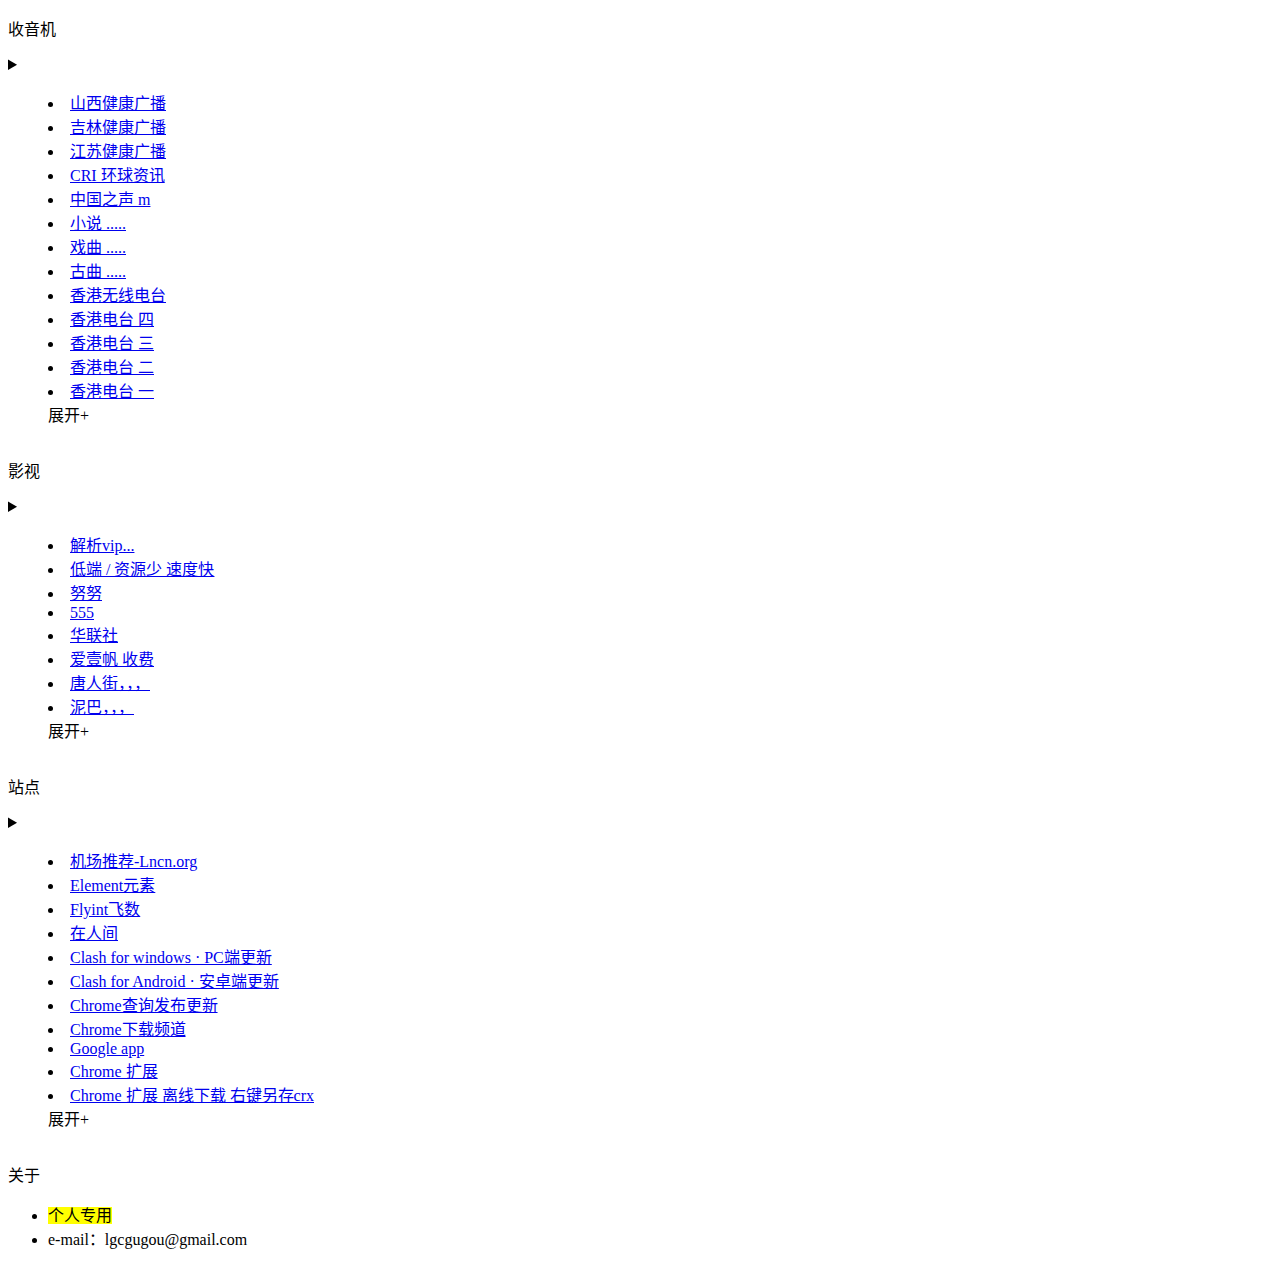
==== gengduo.html @ 7c41f0f1 "1111111111222aaaaaa" ====
<!doctype html>
<html lang="zh-CN">
<head>
<meta charset="utf-8">
<meta name="viewport" content="width=device-width, initial-scale=1.0, minimum-scale=1.0, maximum-scale=1.0, user-scalable=no">
<title>gengduo</title>
<link rel="icon" href="0search.png">
<link rel="stylesheet" href="gengduo.css">
</head>

<body>
<main class="pcminbjgd">

<section>
<p>收音机</p>
<details>
<summary>
<ul>

<li><a href="http://lhttp.qingting.fm/live/20470/64k.mp3">山西健康广播</a></li>
<li><a href="http://lhttp.qingting.fm/live/4952/64k.mp3">吉林健康广播</a></li>
<li><a href="http://lhttp.qingting.fm/live/20014/64k.mp3">江苏健康广播</a></li>
<div class="gengduo">
<li><a href="https://newsradio.cri.cn/">CRI 环球资讯</a></li>
<li><a href="https://m.cnr.cn/#/pages/broadcast/broadcast">中国之声 m</a></li>

<li><a href="https://lhttp.qingting.fm/live/1951/64k.mp3">小说 .....</a></li>
<li><a href="https://lhttp.qingting.fm/live/15318393/64k.mp3">戏曲 .....</a></li>
<li><a href="https://lhttp.qingting.fm/live/4595/64k.mp3">古曲 .....</a></li>

<li><a href="http://202.177.192.119/radiopth">香港无线电台</a></li>
<li><a href="http://202.177.192.119/radio4">香港电台 四</a></li>
<li><a href="http://202.177.192.119/radio3">香港电台 三</a></li>
<li><a href="http://202.177.192.119/radio2">香港电台 二</a></li>
<li><a href="http://202.177.192.119/radio1">香港电台 一</a></li>
</div>
<span>展开+</span>
</ul>
</summary>
</details>
</section>

<section>
<p>影视</p>
<details>
<summary>
<ul>
<li><a href="https://okjx.cc/?url=">解析vip...</a></li>
<li><a href="https://ddys.art/">低端 / 资源少 速度快</a></li>
<div class="gengduo">
<li><a href="https://www.nunuyy5.org/">努努</a></li>
<li><a href="https://www.555dy.com/"> 555</a></li>
<li><a href="https://www.cctv365.co/"> 华联社</a></li>
<li><a href="https://www.iyf.tv/">爱壹帆 收费</a></li>
<li><a href="https://www.tangrenjie.tv/">唐人街，，，</a></li>
<li><a href="https://www.mudvod.tv/">泥巴，，，</a></li>
</div>
<span>展开+</span>
</ul>
</summary>
</details>
</section>

<section>
<p>站点</p>
<details>
<summary>
<ul>
<li><a href="https://lncn.org/">机场推荐-Lncn.org</a></li>
<li><a href="https://www.yuansu.uk/">Element元素</a></li>
<li><a href="https://www.flyint.win/">Flyint飞数</a></li>
<li><a href="https://www.zrj222.com/">在人间</a></li>

<div class="gengduo">
<li><a href="https://github.com/Fndroid/clash_for_windows_pkg">Clash for windows · PC端更新</a></li>
<li><a href="https://github.com/Kr328/ClashForAndroid">Clash for Android · 安卓端更新</a></li>

<li><a href="https://chromereleases.googleblog.com/">Chrome查询发布更新</a></li>
<li><a href="https://www.chromium.org/getting-involved/dev-channel">Chrome下载频道</a></li>

<li><a href="https://play.google.com/">Google app</a></li>
<li><a href="https://chrome.google.com/webstore/category/extensions">Chrome 扩展</a></li>
<li><a href="https://www.crx4chrome.com/">Chrome 扩展 离线下载 右键另存crx</a></li>
</div>
<span>展开+</span>
</ul>
</summary>
</details>
</section>

<footer>
<p>关于</p>
<ul>
<li><mark>个人专用</mark></li>
<li>e-mail：lgcgugou@gmail.com</li>
<br>
</ul>
</footer>
</main>
</body>
</html>
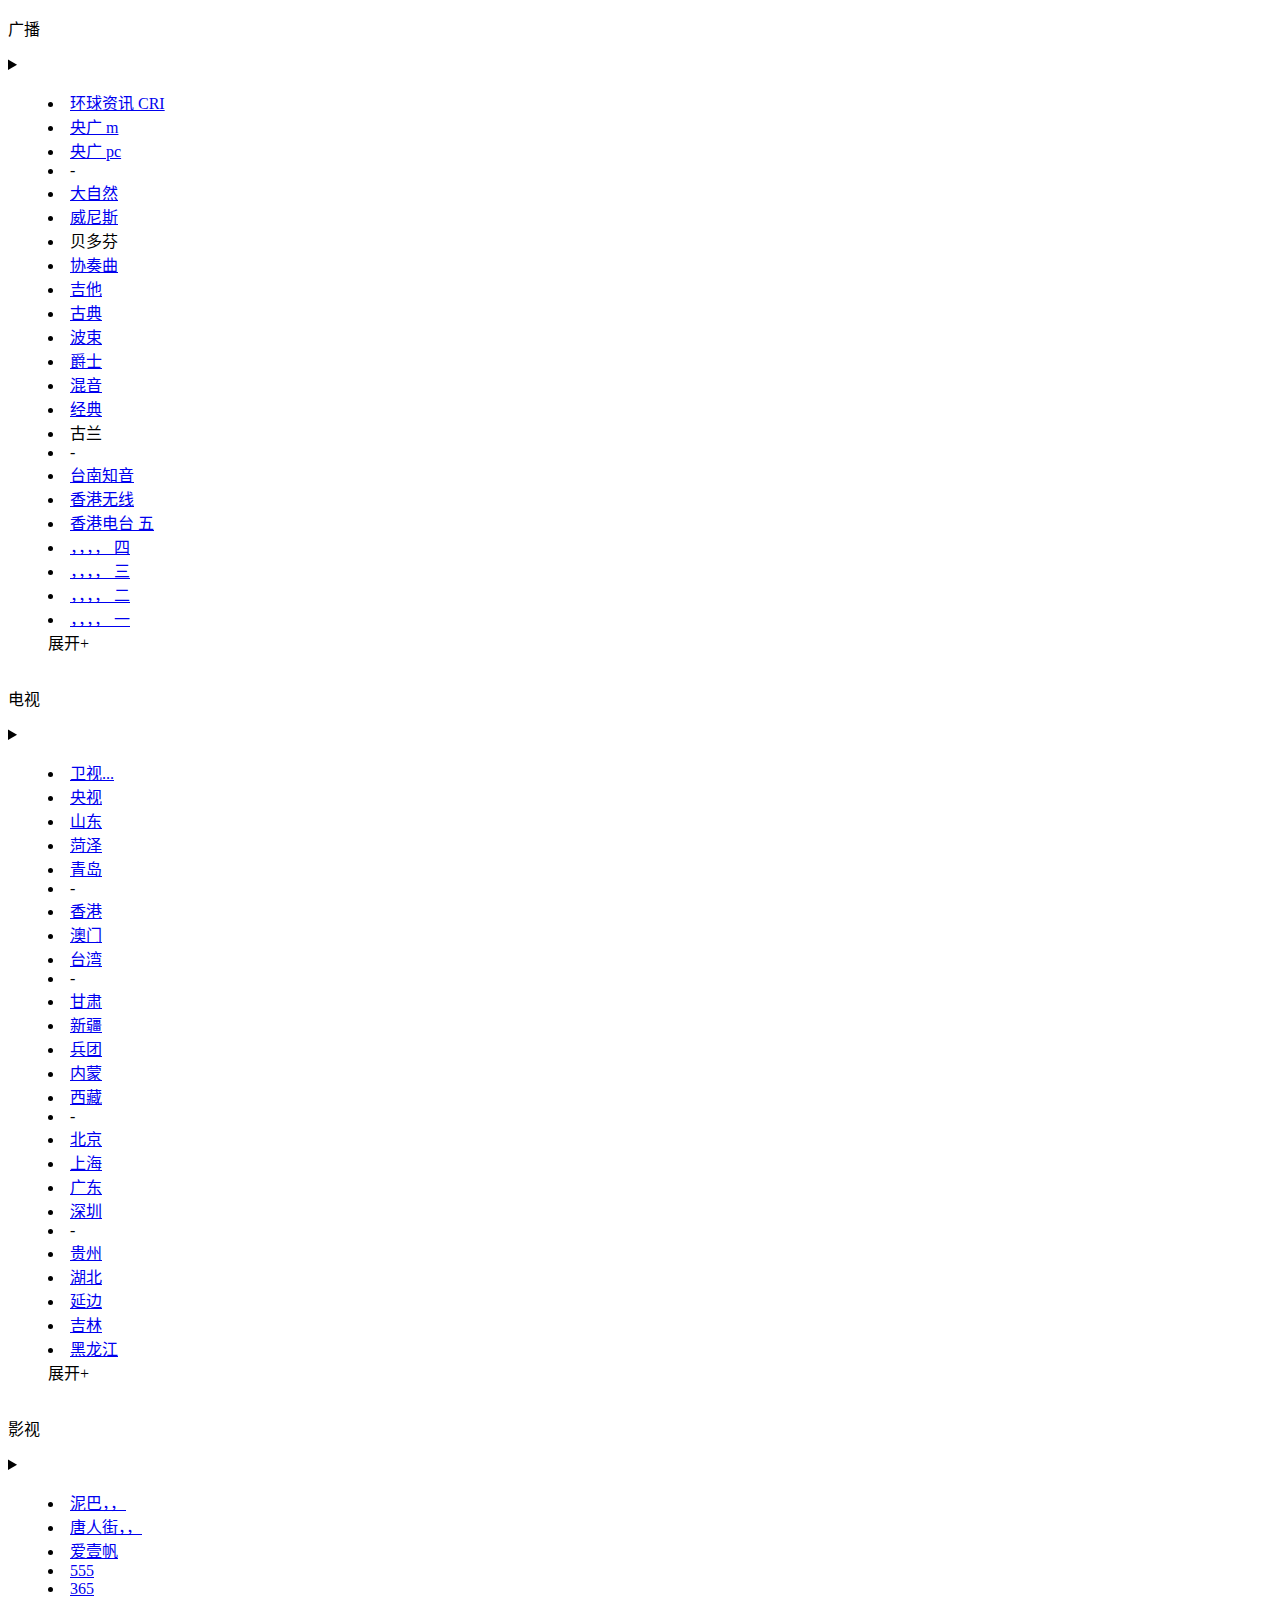
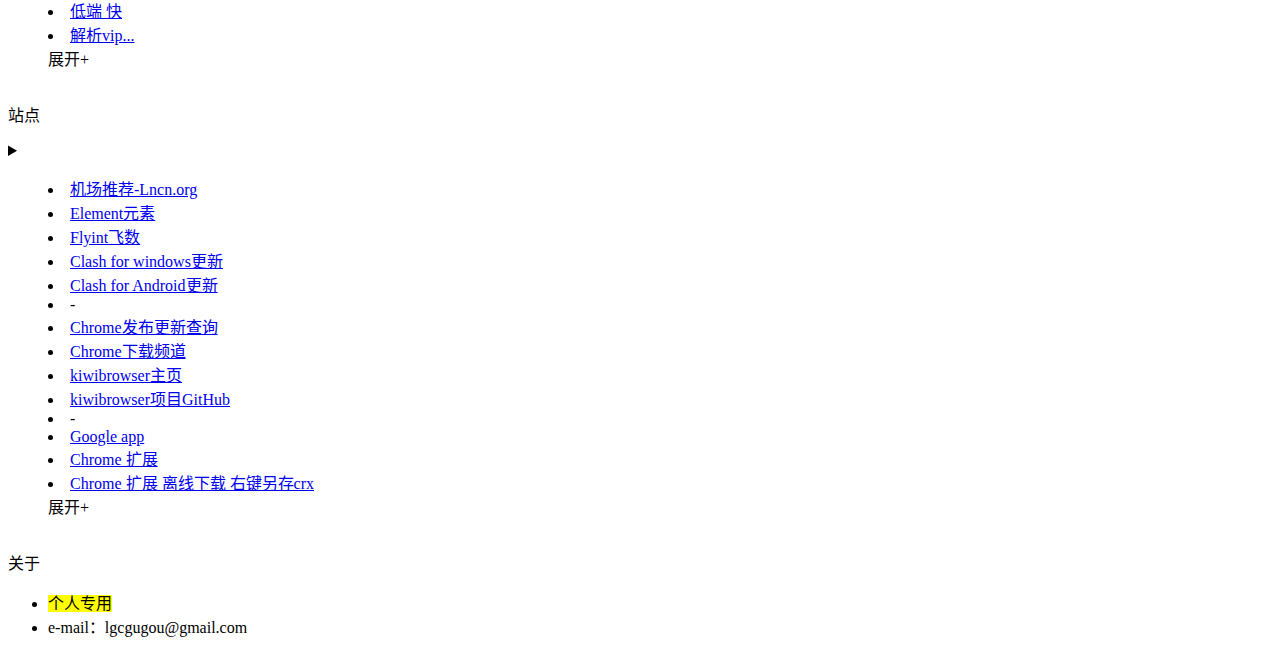
==== commit c43e2a44: "34re3er56gv" ====
--- a/gengduo.html
+++ b/gengduo.html
@@ -12,27 +12,78 @@
 <main class="pcminbjgd">
 
 <section>
-<p>收音机</p>
+<p>广播</p>
 <details>
 <summary>
 <ul>
+<li><a href="https://newsradio.cri.cn/">环球资讯 CRI</a></li>
+<li><a href="https://m.cnr.cn/#/pages/broadcast/broadcast">央广 m</a></li>
+<li><a href="https://www.cnr.cn/gbzb">央广 pc</a></li>
+<div class="gengduo">
 
-<li><a href="http://lhttp.qingting.fm/live/20470/64k.mp3">山西健康广播</a></li>
-<li><a href="http://lhttp.qingting.fm/live/4952/64k.mp3">吉林健康广播</a></li>
-<li><a href="http://lhttp.qingting.fm/live/20014/64k.mp3">江苏健康广播</a></li>
+<li>-</li>
+<li><a href="https://ic6.101.ru:8000/stream/trust/mp3/128/263">大自然</a></li>
+<li><a href="https://uk2.streamingpulse.com/ssl/vcr1">威尼斯</a></li>
+
+<li><a href="https://mpc1.mediacp.eu/stream/globaltopcharts"></a>贝多芬</li>
+<li><a href="https://mpc1.mediacp.eu/stream/allchamberwithpiano">协奏曲</a></li>
+<li><a href="https://mpc1.mediacp.eu/stream/solojazzguitar">吉他</a></li>
+
+<li><a href="https://25083.live.streamtheworld.com/KUSCMP128_SC">古典</a></li>
+<li><a href="https://ice1.streeemer.com:8020/radio.mp3">波束</a></li>
+<li><a href="https://ais-sa5.cdnstream1.com/b22139_128mp3">爵士</a></li>
+<li><a href="https://radiorecord.hostingradio.ru/rus96.aacp">混音</a></li>
+<li><a href="https://listen.soulradio.us/us">经典</a></li>
+<li><a href="https://gal.bitsyu.net/8102.php"></a>古兰</li>
+
+<li>-</li>
+<li><a href="http://fm971.cityfm.tw:8080/971.mp3">台南知音</a></li>
+<li><a href="http://202.177.192.119/radiopth">香港无线</a></li>
+<li><a href="http://202.177.192.119/radio5">香港电台 五</a></li>
+<li><a href="http://202.177.192.119/radio4">，，，， 四</a></li>
+<li><a href="http://202.177.192.119/radio3">，，，， 三</a></li>
+<li><a href="http://202.177.192.119/radio2">，，，， 二</a></li>
+<li><a href="http://202.177.192.119/radio1">，，，， 一</a></li>
+</div>
+<span>展开+</span>
+</ul>
+</summary>
+</details>
+</section>
+
+<section>
+<p>电视</p>
+<details>
+<summary>
+<ul>
+<li><a href="http://www.weishizaixian.com">卫视...</a></li>
+<li><a href="https://tv.cctv.com/live/cctv13/m/">央视</a></li>
+
 <div class="gengduo">
-<li><a href="https://newsradio.cri.cn/">CRI 环球资讯</a></li>
-<li><a href="https://m.cnr.cn/#/pages/broadcast/broadcast">中国之声 m</a></li>
-
-<li><a href="https://lhttp.qingting.fm/live/1951/64k.mp3">小说 .....</a></li>
-<li><a href="https://lhttp.qingting.fm/live/15318393/64k.mp3">戏曲 .....</a></li>
-<li><a href="https://lhttp.qingting.fm/live/4595/64k.mp3">古曲 .....</a></li>
-
-<li><a href="http://202.177.192.119/radiopth">香港无线电台</a></li>
-<li><a href="http://202.177.192.119/radio4">香港电台 四</a></li>
-<li><a href="http://202.177.192.119/radio3">香港电台 三</a></li>
-<li><a href="http://202.177.192.119/radio2">香港电台 二</a></li>
-<li><a href="http://202.177.192.119/radio1">香港电台 一</a></li>
+<li><a href="http://v.iqilu.com">山东</a></li>
+<li><a href="http://www.hznet.tv/live/index.shtml?id=1">菏泽</a></li>
+<li><a href="http://www.qtv.com.cn/live/tv/">青岛</a></li>
+<li>-</li>
+<li><a href="https://news.tvb.com/tc/live/83">香港</a></li>
+<li><a href="http://www.imastv.com/live/live.shtml">澳门</a></li>
+<li><a href="https://news.ttv.com.tw/Videolist">台湾</a></li>
+<li>-</li>
+<li><a href="https://www.gstv.com.cn/zxc.jhtml">甘肃</a></li>
+<li><a href="http://www.xjtvs.com.cn/jlmxjtv2022/2wzgbcslm/zb/29322654.shtml">新疆</a></li>
+<li><a href="https://www.btzx.com.cn/special/bofang/btzxjmd/index.shtml">兵团</a></li>
+<li><a href="https://www.nmtv.cn/folder84/folder86/folder137">内蒙</a></li>
+<li><a href="https://www.vtibet.cn/html/CHAL1492477520535104/2021111212835975309/index.shtml">西藏</a></li>
+<li>-</li>
+<li><a href="https://www.btime.com/btv/btvsy_index">北京</a></li>
+<li><a href="https://live.kankanews.com/huikan">上海</a></li>
+<li><a href="https://www.gdtv.cn/tvChannelDetail/43">广东</a></li>
+<li><a href="https://www.sztv.com.cn/dianshi.shtml?id=7867">深圳</a></li>
+<li>-</li>
+<li><a href="https://www.gzstv.com/tv/ch01">贵州</a></li>
+<li><a href="https://news.hbtv.com.cn/app/tv/431">湖北</a></li>
+<li><a href="http://www.yb983.com/cys/index.html">延边</a></li>
+<li><a href="http://www.jlntv.cn/newpc/wlt/live/index.php?channel_id=9">吉林</a></li>
+<li><a href="https://www.hljtv.com/live">黑龙江</a></li>
 </div>
 <span>展开+</span>
 </ul>
@@ -45,15 +96,14 @@
 <details>
 <summary>
 <ul>
+<li><a href="https://www.nivod.tv">泥巴，，</a></li>
+<li><a href="https://www.tangrenjie.tv">唐人街，，</a></li>
+<div class="gengduo">
+<li><a href="https://www.iyf.tv">爱壹帆</a></li>
+<li><a href="https://www.555dy.com">555</a></li>
+<li><a href="https://www.cctv365.co">365</a></li>
+<li><a href="https://ddys.site">低端 快</a></li>
 <li><a href="https://okjx.cc/?url=">解析vip...</a></li>
-<li><a href="https://ddys.art/">低端 / 资源少 速度快</a></li>
-<div class="gengduo">
-<li><a href="https://www.nunuyy5.org/">努努</a></li>
-<li><a href="https://www.555dy.com/"> 555</a></li>
-<li><a href="https://www.cctv365.co/"> 华联社</a></li>
-<li><a href="https://www.iyf.tv/">爱壹帆 收费</a></li>
-<li><a href="https://www.tangrenjie.tv/">唐人街，，，</a></li>
-<li><a href="https://www.mudvod.tv/">泥巴，，，</a></li>
 </div>
 <span>展开+</span>
 </ul>
@@ -66,21 +116,25 @@
 <details>
 <summary>
 <ul>
-<li><a href="https://lncn.org/">机场推荐-Lncn.org</a></li>
-<li><a href="https://www.yuansu.uk/">Element元素</a></li>
-<li><a href="https://www.flyint.win/">Flyint飞数</a></li>
-<li><a href="https://www.zrj222.com/">在人间</a></li>
+<li><a href="https://lncn.org">机场推荐-Lncn.org</a></li>
+<li><a href="https://www.yuansu.uk">Element元素</a></li>
+<li><a href="https://go.flyint.date">Flyint飞数</a></li>
 
 <div class="gengduo">
-<li><a href="https://github.com/Fndroid/clash_for_windows_pkg">Clash for windows · PC端更新</a></li>
-<li><a href="https://github.com/Kr328/ClashForAndroid">Clash for Android · 安卓端更新</a></li>
+<li><a href="https://github.com/Fndroid/clash_for_windows_pkg">Clash for windows更新</a></li>
+<li><a href="https://github.com/Kr328/ClashForAndroid">Clash for Android更新</a></li>
+<li>-</li>
 
-<li><a href="https://chromereleases.googleblog.com/">Chrome查询发布更新</a></li>
+<li><a href="https://chromereleases.googleblog.com">Chrome发布更新查询</a></li>
 <li><a href="https://www.chromium.org/getting-involved/dev-channel">Chrome下载频道</a></li>
 
-<li><a href="https://play.google.com/">Google app</a></li>
+<li><a href="https://kiwibrowser.com">kiwibrowser主页</a></li>
+<li><a href="https://github.com/kiwibrowser/src.next">kiwibrowser项目GitHub</a></li>
+
+<li>-</li>
+<li><a href="https://play.google.com">Google app</a></li>
 <li><a href="https://chrome.google.com/webstore/category/extensions">Chrome 扩展</a></li>
-<li><a href="https://www.crx4chrome.com/">Chrome 扩展 离线下载 右键另存crx</a></li>
+<li><a href="https://www.crx4chrome.com">Chrome 扩展 离线下载 右键另存crx</a></li>
 </div>
 <span>展开+</span>
 </ul>
